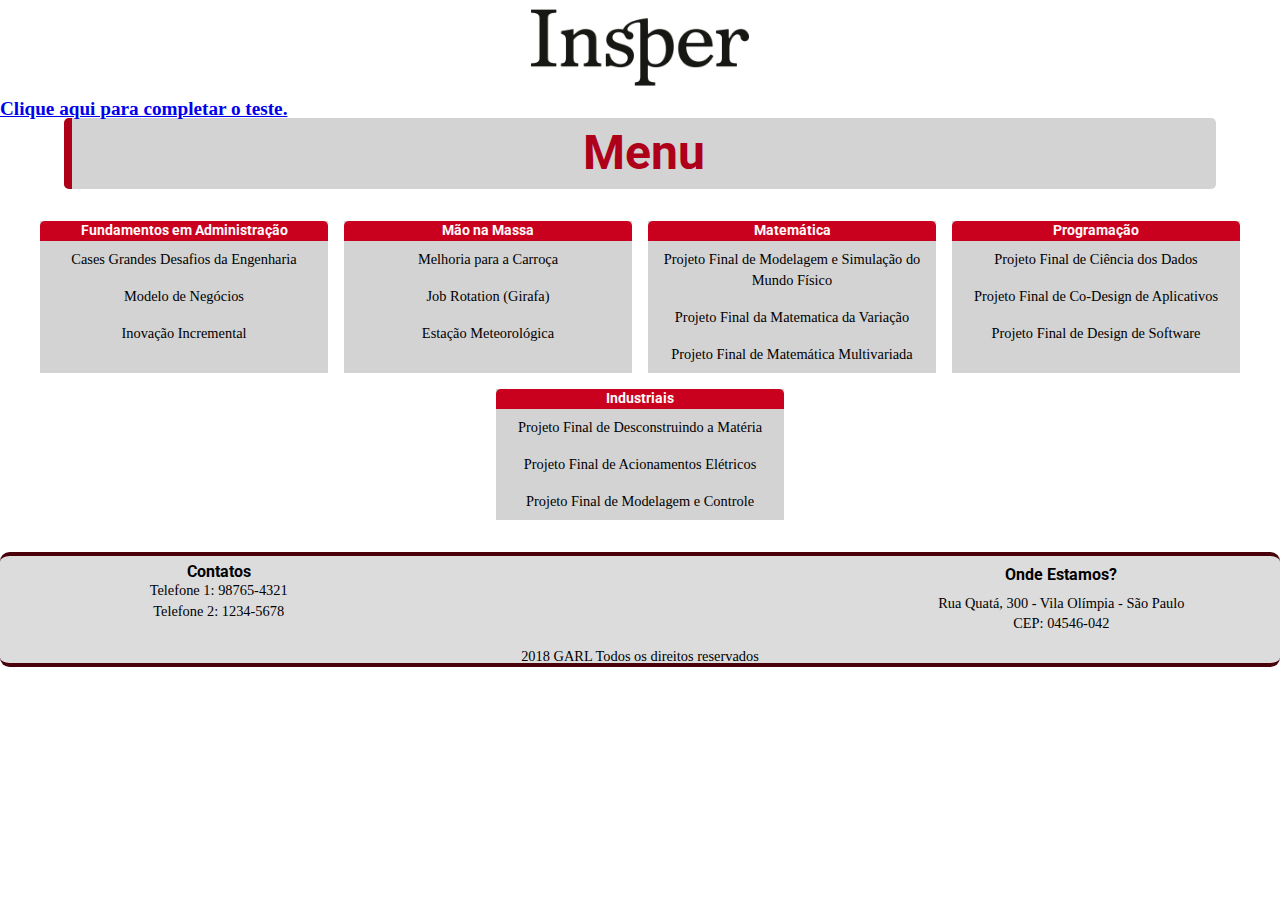
==== versao_b.html @ f7226173 "Add files via upload" ====
<!doctype html>

<html lang="pt-br">
	<head>
		<title>Portifólio de Matérias - Insper</title>

		<link href="https://fonts.googleapis.com/css?family=Roboto" rel="stylesheet">
		<link rel="stylesheet" type="text/css" href="reset.css">
		<link rel="stylesheet" type="text/css" href="portifolio-home.css">
		<link rel="stylesheet" href="https://cdnjs.cloudflare.com/ajax/libs/font-awesome/4.7.0/css/font-awesome.min.css">
		
		<script src="lib/app.js"></script>
		<script src="lib/database.js"></script>
		<script src="lib/fingerprint.js"></script>
		<script src="lib/ciendad.js"></script>
		<script src="lib/test.js"></script>

		<meta charset="utf-8">
		<meta name="viewport" content="width = device-width, initial-scale=1">
	</head>

	<body>
		<header>
				<img src="logo.png" alt="Logo do Insper" class="logo">
		</header>

		<nav>
			<a class="continue" href="target.html">Clique aqui para completar o teste.</a>
			<h1 class = "materia">Menu</h1>
			<ul class="menu">
				<li class = "menu-item">
					<h2>Fundamentos em Administração</h2>
					<ul class="submenu">
						<li class="submenu-item">Cases Grandes Desafios da Engenharia</li>
						<li class="submenu-item">Modelo de Negócios</li>
						<li class="submenu-item">Inovação Incremental</li>
					</ul>
				</li>
				<li class="menu-item">
					<h2>Mão na Massa</h2>
					<ul class="submenu">
						<li class="submenu-item">Melhoria para a Carroça</li>
						<li class="submenu-item">Job Rotation (Girafa)</li>
						<li class="submenu-item">Estação Meteorológica</li>
					</ul>
				</li>
				<li class="menu-item">
					<h2>Matemática</h2>
					<ul class="submenu">
						<li class="submenu-item">Projeto Final de Modelagem e Simulação do Mundo Físico</li>
						<li class="submenu-item">Projeto Final da Matematica da Variação</li>
						<li class="submenu-item">Projeto Final de Matemática Multivariada</li>
					</ul>
				</li>
				<li class="menu-item">
					<h2>Programação</h2>
					<ul class="submenu">
						<li class="submenu-item">Projeto Final de Ciência dos Dados</li>
						<li class="submenu-item">Projeto Final de Co-Design de Aplicativos</li>
						<li class="submenu-item">Projeto Final de Design de Software</li>
					</ul>
				</li>
				<li class="menu-item">
					<h2>Industriais</h2>
					<ul class="submenu">
						<li class="submenu-item">Projeto Final de Desconstruindo a Matéria</li>
						<li class="submenu-item">Projeto Final de Acionamentos Elétricos</li>
						<li class="submenu-item">Projeto Final de Modelagem e Controle</li>
					</ul>
				</li>
			</ul>
		</nav>

		<footer>
			<div class="contatos">
				<h2 class="contatos">Contatos</h2>
				<p class="tel1">Telefone 1: 98765-4321</p>
				<p class="tel2">Telefone 2: 1234-5678</p>
			</div>
			<div class="local">
				<h2 class="mapa-quest">Onde Estamos?</h2>
				<p class="endereco">Rua Quatá, 300 - Vila Olímpia - São Paulo</p>
				<p class="cep">CEP: 04546-042</p>
			</div>
			<p class="copyright"> 2018 GARL Todos os direitos reservados </p>
		</footer>
	</body>
</html>
---- portifolio-home.css ----
/*--------Especial--------*/
.continue {
	text-align: center;
	font-size: 1.2rem;
	font-weight: bold;
}

/*--------Padrão--------*/

h1, h2, h3, button{
	font-family: Roboto;
	font-weight: bold;
}

p, li, input{
	font-family: Georgia;
	font-size: 0.9rem;
	line-height: 1.3rem;
}

header {
	text-align: center;
}

footer {
	display: grid;
	grid-template: 90% 10%/ 1fr 1fr 1fr;
	background: #DCDCDC;
	padding: 0.5rem;
	border-bottom: 0.3rem solid #49000B;
	border-top: 0.3rem solid #49000B;
	border-bottom-left-radius: 0.6rem;
	border-bottom-right-radius: 0.6rem;
	border-top-left-radius: 0.6rem;
	border-top-right-radius: 0.6rem;
}

/*--------Cabeçalho--------*/

.logo{
	height: 6rem;
}

.materia {
	background: #D3D3D3;
	color: #AF001A;
	border-left: 0.5rem solid #AF001A;
	padding: 0.7rem 0rem 0.7rem 0rem;
	margin: 0rem 5% 0rem 5%;
	border-radius: 0.3rem;
	text-align: center;
	font-size: 3rem;
}

/*--------Menu--------*/

.menu {
	padding: 1.5rem 0;
	display: flex;
	flex-wrap: wrap;
	justify-content: center;
}

.menu-item {
	text-align: center;
	background: #D3D3D3;
	margin: 0.5rem;
	width: 18rem;
}

.menu-item h2 {
	color: #FFFAFA;
	background: #C9001E;
	border-top-left-radius: 0.3rem;
	border-top-right-radius: 0.3rem;
}

.submenu {
	display: flex;
	flex-direction: column;
	align-content: center;
}

.submenu-item {
	padding: 0.5rem;
}

.submenu-item a {
	text-decoration: none;
	color: #000000;
}

.submenu-item:hover {
	background: #C9001E;
}

.submenu-item:hover a {
	color: #FFFAFA;
}

/*--------Rodapé--------*/
.contatos {
	display: flex;
	flex-direction: column;
	align-items: center;
	bottom: 0;
	text-align: center;
	grid-area: 1/1/2/2;
}

.local {
	grid-area: 1/3/2/4;
	text-align: center;
	order: 1;
}

.mapa-quest {
	padding: 0.2rem 0rem 0.6rem 0rem;
}

.copyright {
	grid-area: 2/2/3/3;
	text-align: center;
}

/*========Código para Celular=========*/

@media (max-width: 800px) {
	.logo {
		padding: 0;
		height: 4rem;
	}

	.materia {
		padding: 0;
		margin: 0;
		border-top-right-radius: 0;
		border-bottom-right-radius: 0;
	}

	footer {
		display: block;
		text-align: center;
	}

	.contatos {
		padding: 0.2rem 0;
	}

	.mapa-quest {
		padding: 1rem 0 0.2rem;
	}

	.copyright {
		padding-top: 1rem;
	}
}
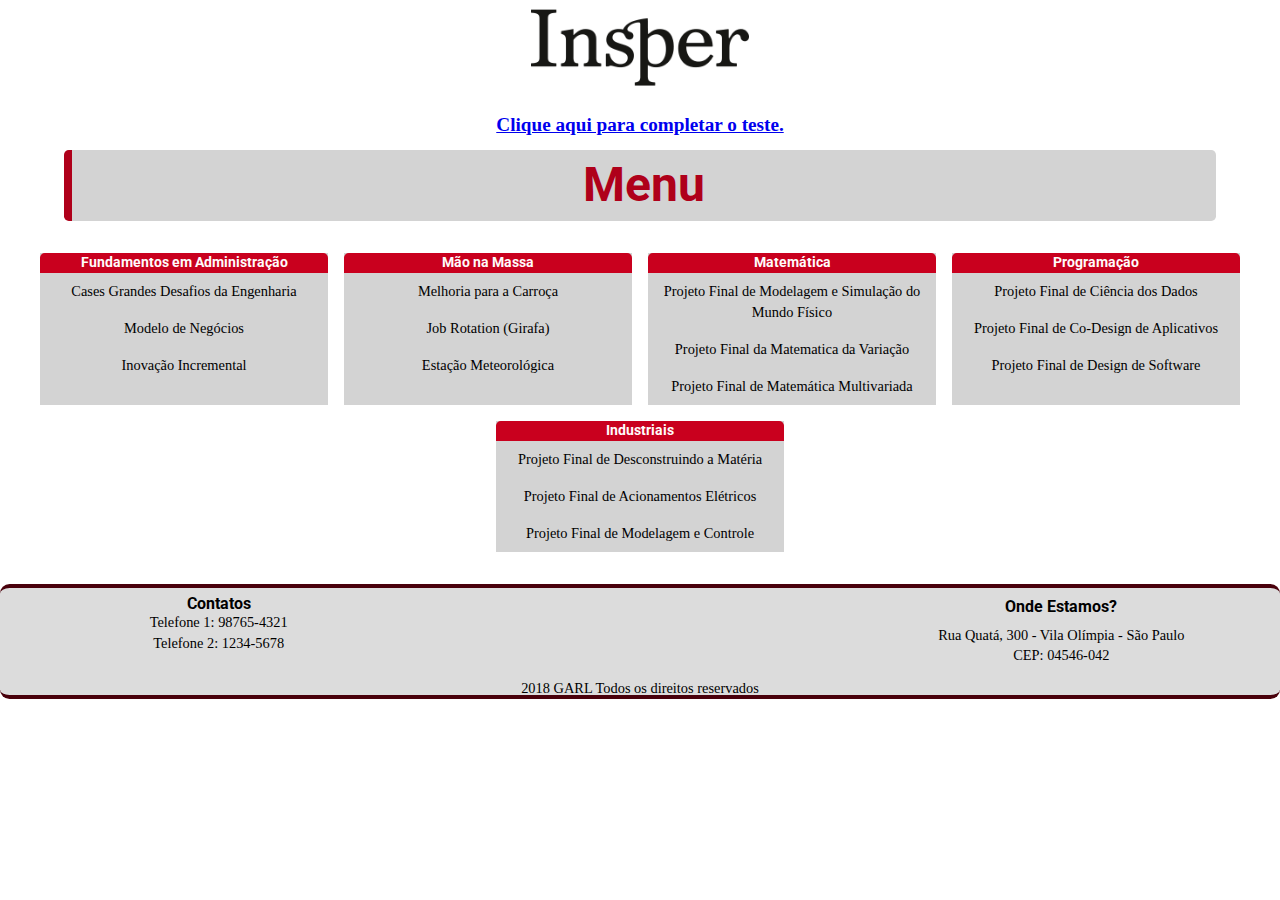
==== commit 37f265fb: "Add files via upload" ====
--- a/versao_b.html
+++ b/versao_b.html
@@ -21,11 +21,14 @@
 
 	<body>
 		<header>
-				<img src="logo.png" alt="Logo do Insper" class="logo">
+			<img src="logo.png" alt="Logo do Insper" class="logo">
 		</header>
 
+		<div class="link">
+			<a class="continue" href="target.html">Clique aqui para completar o teste.</a>
+		</div>
+
 		<nav>
-			<a class="continue" href="target.html">Clique aqui para completar o teste.</a>
 			<h1 class = "materia">Menu</h1>
 			<ul class="menu">
 				<li class = "menu-item">
--- a/portifolio-home.css
+++ b/portifolio-home.css
@@ -1,8 +1,9 @@
 /*--------Especial--------*/
-.continue {
+div.link {
 	text-align: center;
 	font-size: 1.2rem;
 	font-weight: bold;
+	margin: 1rem 0;
 }
 
 /*--------Padrão--------*/
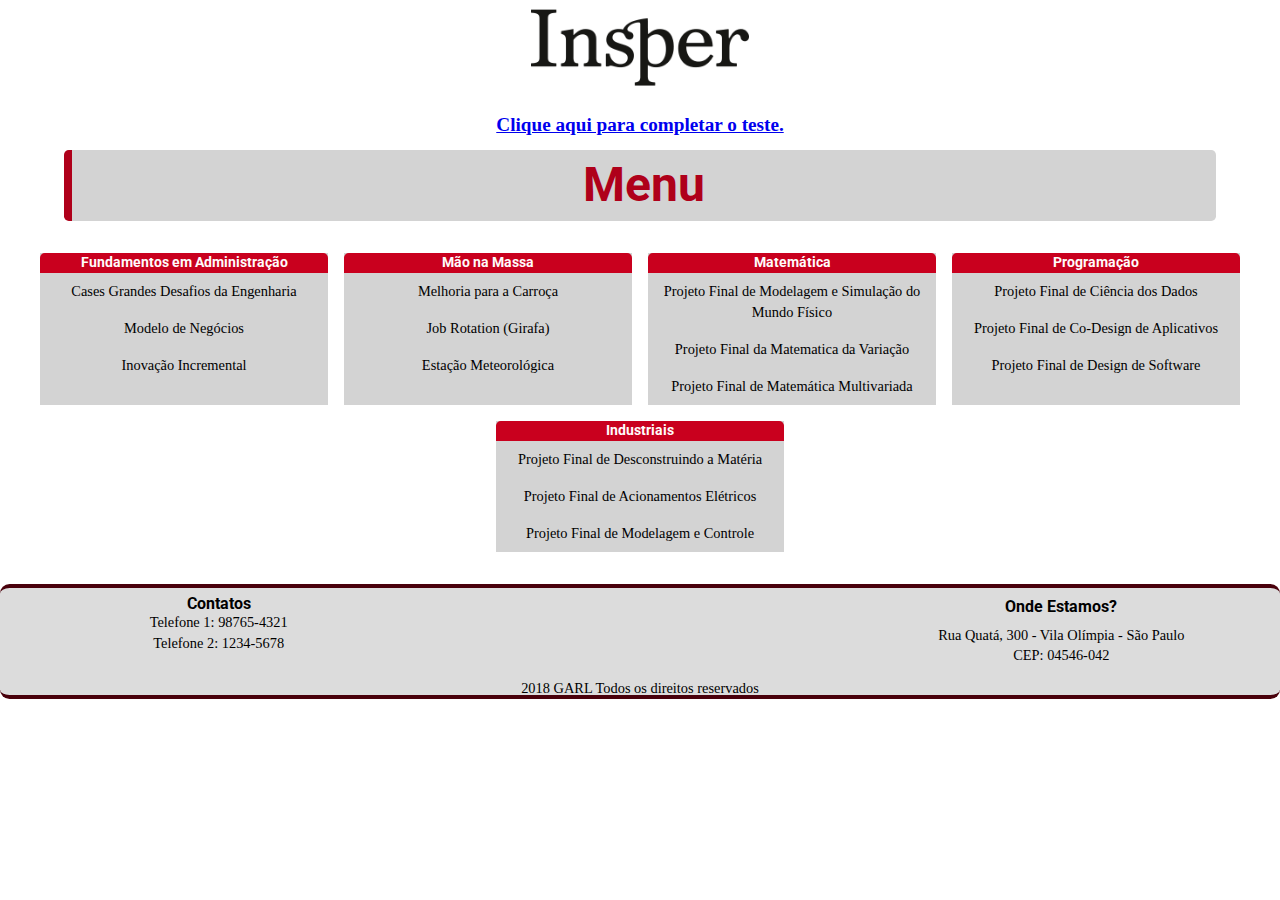
==== commit 6b5329ce: "Add files via upload" ====
--- a/versao_b.html
+++ b/versao_b.html
@@ -25,7 +25,7 @@
 		</header>
 
 		<div class="link">
-			<a class="continue" href="target.html">Clique aqui para completar o teste.</a>
+			<a href="target.html">Clique aqui para completar o teste.</a>
 		</div>
 
 		<nav>
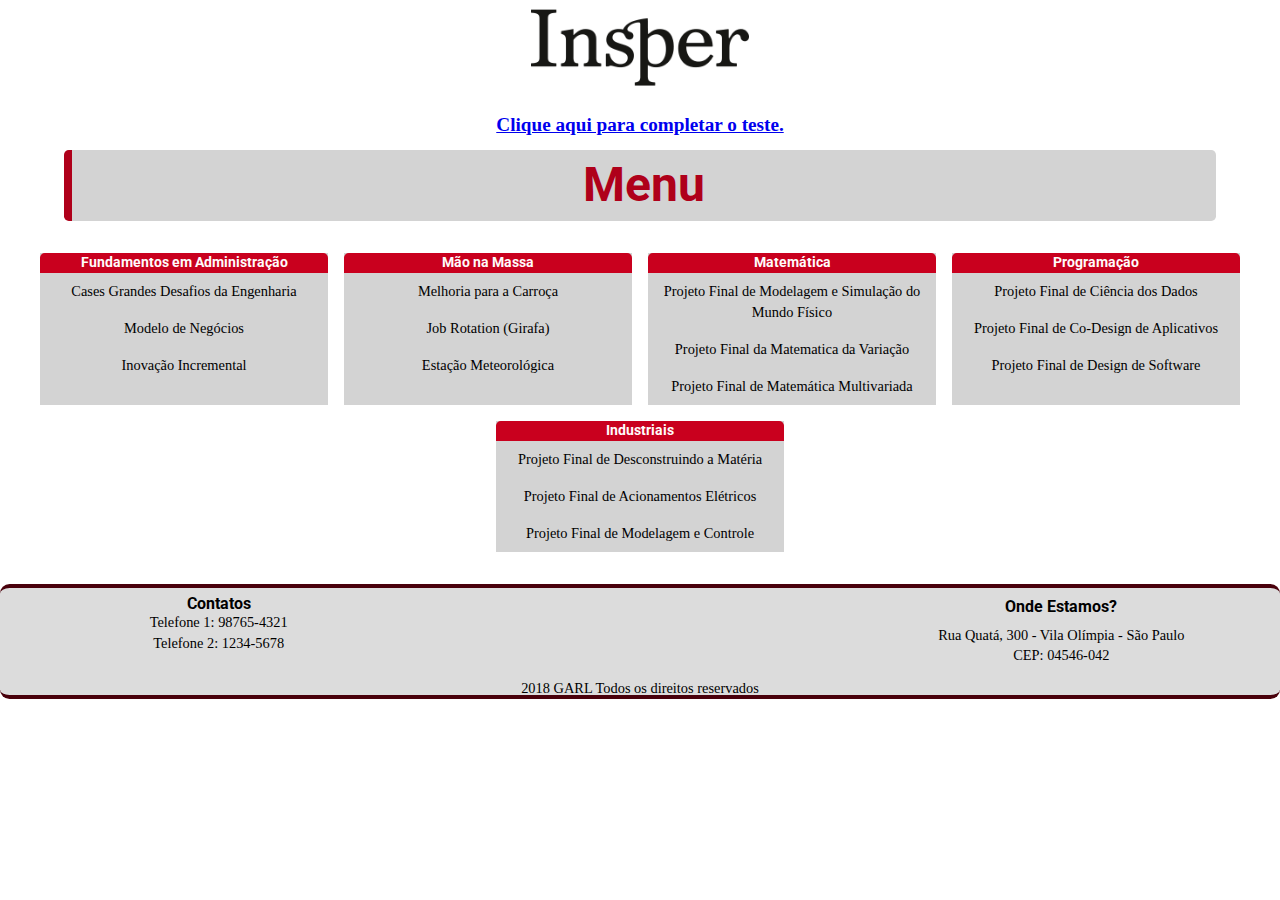
==== commit 5c7c77c7: "Update versao_b.html" ====
--- a/versao_b.html
+++ b/versao_b.html
@@ -25,7 +25,7 @@
 		</header>
 
 		<div class="link">
-			<a href="target.html">Clique aqui para completar o teste.</a>
+			<a class="continue" href="target.html">Clique aqui para completar o teste.</a>
 		</div>
 
 		<nav>
@@ -88,4 +88,4 @@
 			<p class="copyright"> 2018 GARL Todos os direitos reservados </p>
 		</footer>
 	</body>
-</html>+</html>
